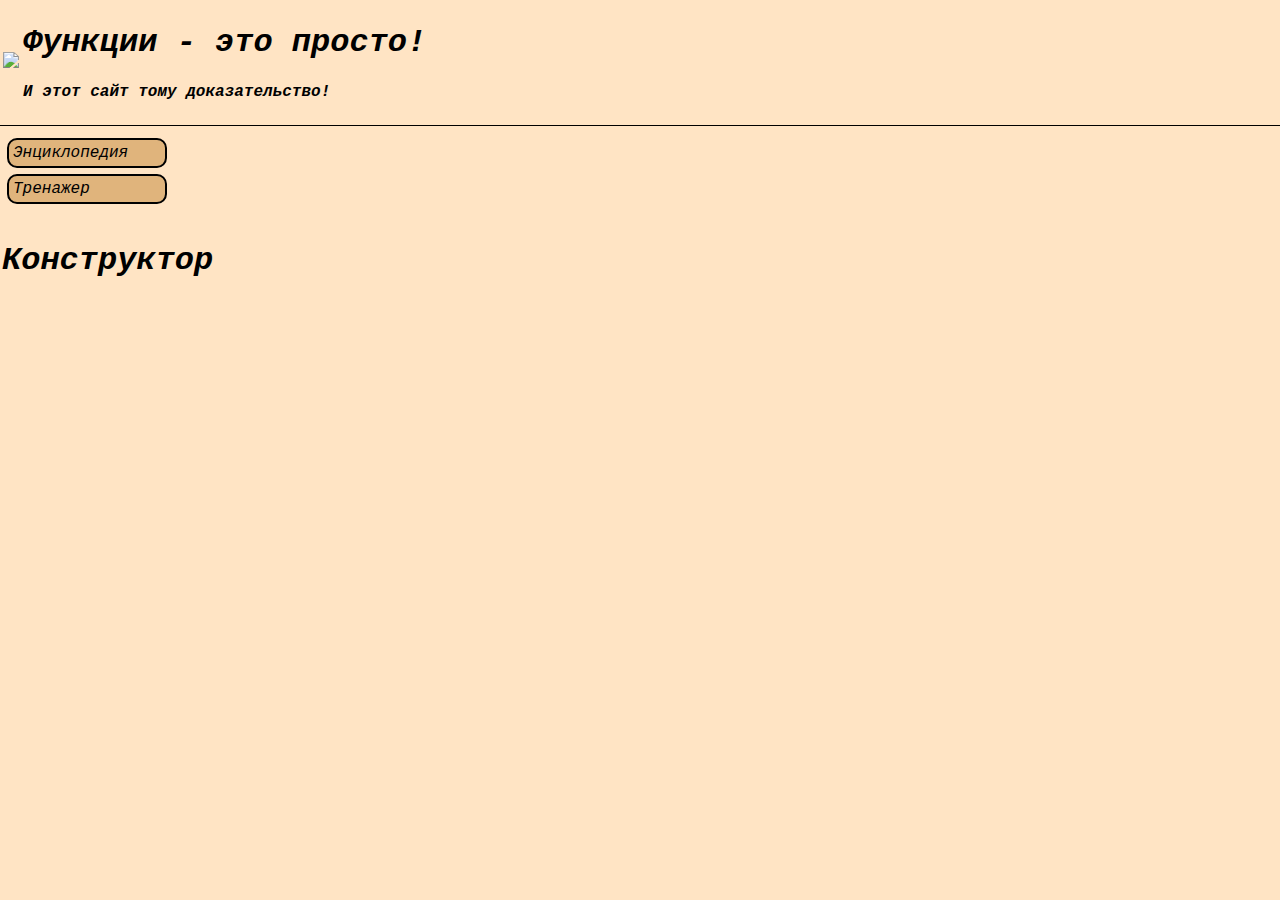
==== index.html @ d4ee6282 "In Progress..." ====
<!DOCTYPE html>
<html lang="en">
    <head>
        <meta charset="UTF-8">
        <meta http-equiv="X-UA-Compatible" content="IE=edge">
        <meta name="viewport" content="width=device-width, initial-scale=1.0">
        <title>Functia</title>
        <link href='style.css' rel='stylesheet'/>
    </head>
    <body>
        <div class = 'head'>
            <table>
                <tr>
                    <td>
                        <img src="images/Без имени-1.png" class = 'headArt'/>
                    </td>
                    <td>
                        <h1><em>Функции - это просто!</em></h1> 
                        <h4><em>И этот сайт тому доказательство!</h4>
                    </td>
                </tr>
            </table>
        </div>
        <div class = 'left'>
            <div class = 'ssilka'>
            <a href="2index.html">Энциклопедия</a>
            </div>
            <div class = 'ssilka'>
            <a href="3index.html">Тренажер </a>
            </div>
        </div>
        <div class = 'zagolovok'>
            <h1><strong>Конструктор</strong></h1>
        </div>
        <script src="app.js"></script>
    </body>
</html>
---- style.css ----
body{
    font-size: 16px;
    background-color: bisque;
    font-family:'Courier New', Courier, monospace;
    font-style:italic ;
    margin:0px
}

.head{
    background-image: url(images/colorful-polygonal-connection-design-with-low-poly-vector-illustration.jpg);
    background-size:100% 100%;
    border-bottom: 1px solid black;
}

.left{
    max-width: 160px;
    padding: 10px 5px;
    border-radius: 5px;
    margin: 2px;
}

.zagolovok{
    margin: 2px;
}

.ssilka{
    padding: 4px;
    border: 2px solid black;
    border-radius: 10px;
    background-color: rgba(223, 178, 122, 0.979);
    margin: 0px 0px 6px 0px
}

.headArt{
    width:200px ;
}

.EWeb{
    color:black
}

.ssilka a{
    color:black;
    text-decoration: none;
}

.cnvs{
    background-color:brown;
}

#canvas{
    max-width: 700px;
    background-color:aliceblue;
    margin:0% 50% 0% 50%;
}
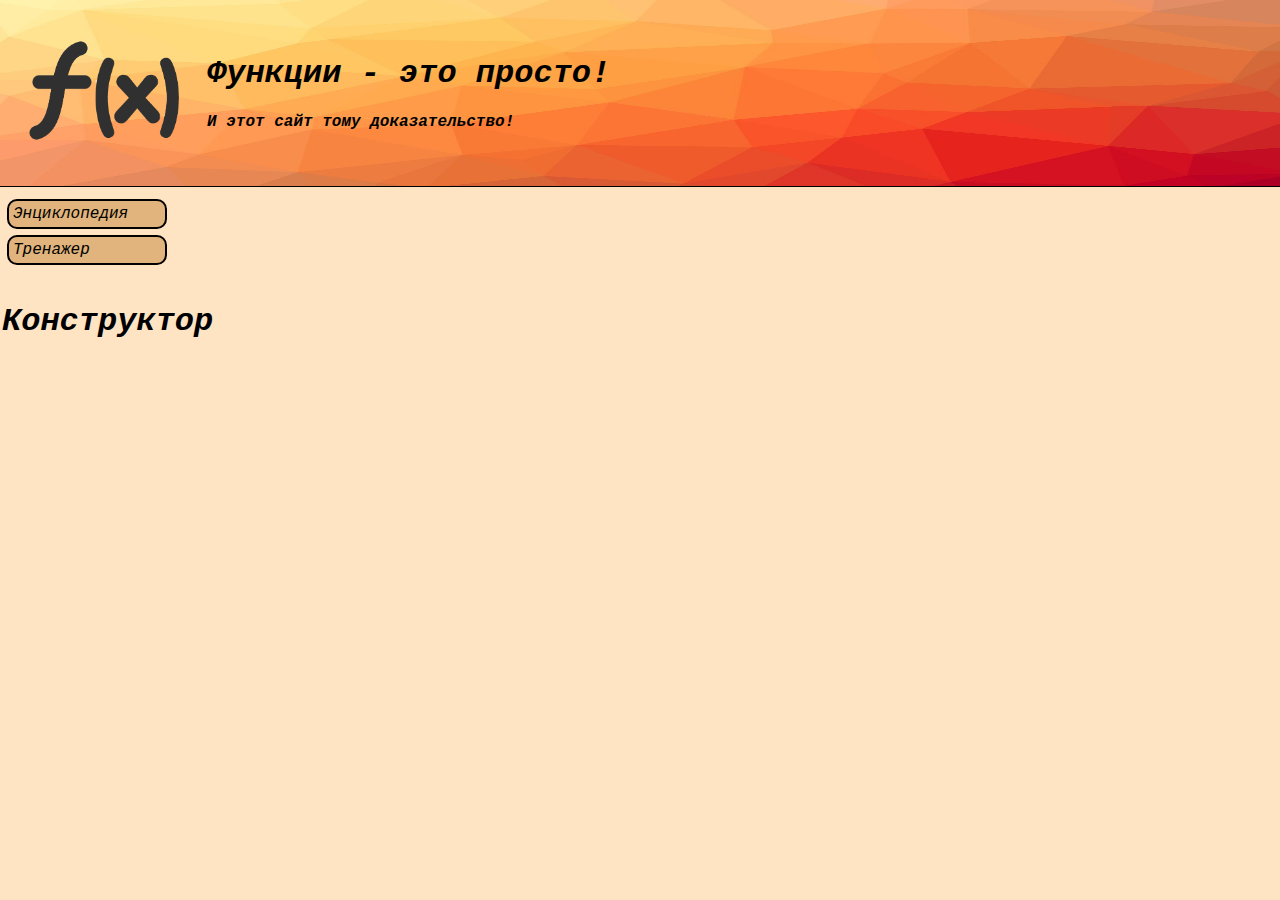
==== commit eb27b7a3: "Add files via upload" ====
--- a/index.html
+++ b/index.html
@@ -12,7 +12,7 @@
             <table>
                 <tr>
                     <td>
-                        <img src="images/Без имени-1.png" class = 'headArt'/>
+                        <img src="Без имени-1.png" class = 'headArt'/>
                     </td>
                     <td>
                         <h1><em>Функции - это просто!</em></h1> 
--- a/style.css
+++ b/style.css
@@ -7,7 +7,7 @@
 }
 
 .head{
-    background-image: url(images/colorful-polygonal-connection-design-with-low-poly-vector-illustration.jpg);
+    background-image: url(colorful-polygonal-connection-design-with-low-poly-vector-illustration.jpg);
     background-size:100% 100%;
     border-bottom: 1px solid black;
 }
@@ -44,13 +44,4 @@
     text-decoration: none;
 }
 
-.cnvs{
-    background-color:brown;
-}
 
-#canvas{
-    max-width: 700px;
-    background-color:aliceblue;
-    margin:0% 50% 0% 50%;
-}
-
